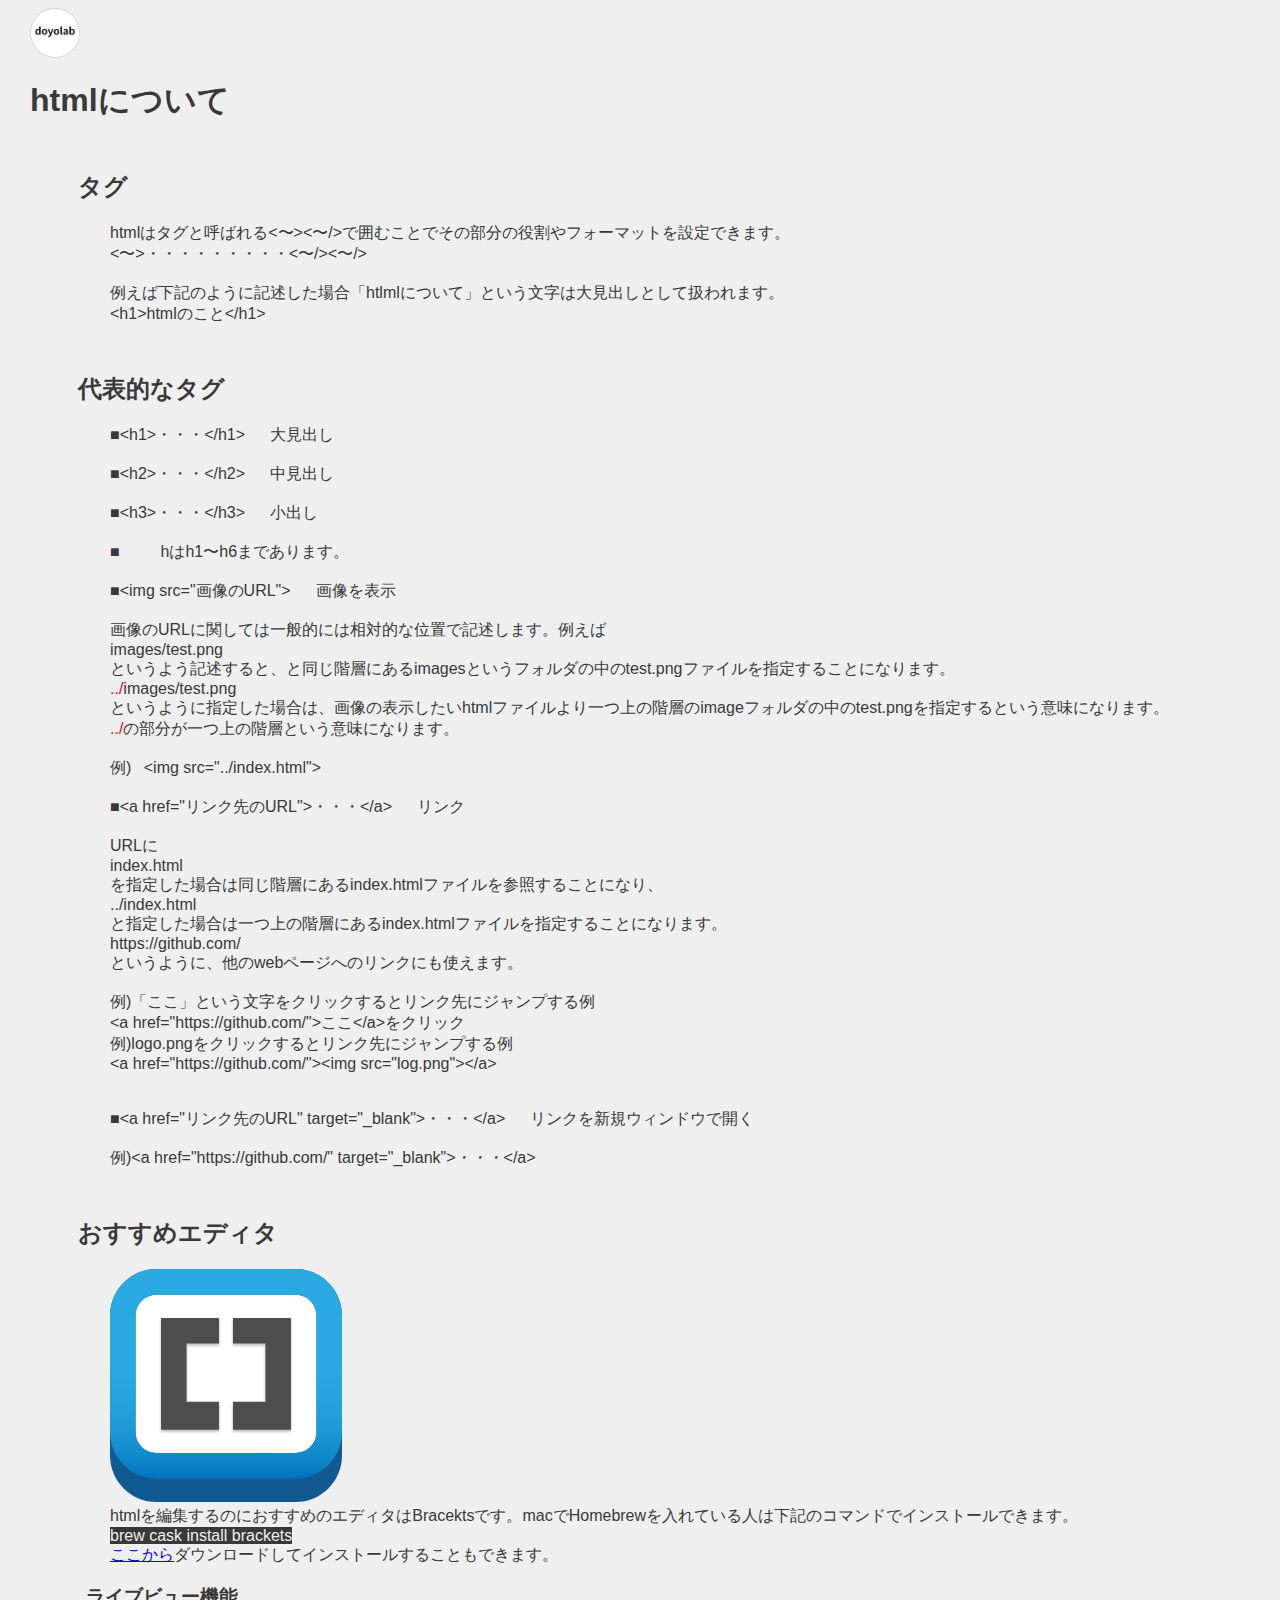
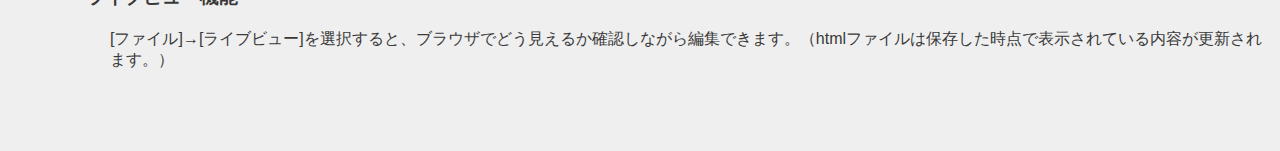
==== html.html @ 82f554cb "test" ====
<!doctype html>
<html lang="jp">
<head>
    <meta charset="utf-8">
    <meta name="viewport" content="width=device-width, initial-scale=1">
    <title>HTMLについて</title>
    
    <link rel="stylesheet" href="main.css">
</head>


<body>
    <!--ホームに帰るためのボタン-->
    <logotohome>
    <a href="index.html"><img src="images/logo.png" alt=""></a>
    </logotohome>

    <h1>htmlについて</h1>
        <h2>タグ</h2>
        <p>
            htmlはタグと呼ばれる&lt;〜&gt;&lt;〜/&gt;で囲むことでその部分の役割やフォーマットを設定できます。<br>
            &lt;〜&gt;・・・・・・・・・&lt;〜/&gt;&lt;〜/&gt;<br><br>
            例えば下記のように記述した場合「htlmlについて」という文字は大見出しとして扱われます。<br>
            &lt;h1&gt;htmlのこと&lt;/h1&gt;
        </p>
        <h2>代表的なタグ</h2>
        <p>
            
            ■&lt;h1&gt;・・・&lt;/h1&gt;  &ensp; &ensp;大見出し<br><br>
            ■&lt;h2&gt;・・・&lt;/h2&gt;  &ensp; &ensp;中見出し<br><br>
            ■&lt;h3&gt;・・・&lt;/h3&gt;  &ensp; &ensp;小出し<br><br>
            ■&ensp; &ensp;&ensp; &ensp;hはh1〜h6まであります。<br><br>
            ■&lt;img src="画像のURL"&gt;  &ensp; &ensp;画像を表示<br><br>
            画像のURLに関しては一般的には相対的な位置で記述します。例えば<br>
            images/test.png<br>
            というよう記述すると、と同じ階層にあるimagesというフォルダの中のtest.pngファイルを指定することになります。<br>
            <span style="color:red">../</span>images/test.png<br>
            というように指定した場合は、画像の表示したいhtmlファイルより一つ上の階層のimageフォルダの中のtest.pngを指定するという意味になります。<br><span style="color:red">../</span>の部分が一つ上の階層という意味になります。<br><br>
            例)&ensp; &lt;img src="../index.html"&gt;  &ensp; &ensp;
            <br><br>
            ■&lt;a href="リンク先のURL"&gt;・・・&lt;/a&gt;  &ensp; &ensp;リンク<br><br>
            URLに<br>
            index.html<br>
            を指定した場合は同じ階層にあるindex.htmlファイルを参照することになり、<br>
            ../index.html<br>
            と指定した場合は一つ上の階層にあるindex.htmlファイルを指定することになります。<br>
            https://github.com/<br>
            というように、他のwebページへのリンクにも使えます。<br><br>
            例)「ここ」という文字をクリックするとリンク先にジャンプする例<br>&lt;a href="https://github.com/"&gt;ここ&lt;/a&gt;をクリック<br>
            例)logo.pngをクリックするとリンク先にジャンプする例<br>&lt;a href="https://github.com/"&gt;&lt;img src="log.png"&gt;&lt;/a&gt;
            <br><br><br>
            ■&lt;a href="リンク先のURL"  target="_blank"&gt;・・・&lt;/a&gt;  &ensp; &ensp;リンクを新規ウィンドウで開く
            <br><br>
            例)&lt;a href="https://github.com/"  target="_blank"&gt;・・・&lt;/a&gt;
            
        </p>
        <h2>おすすめエディタ</h2>
        <p>
            <img src="images/20190611/brackets.svg" width="20%"><br>
            htmlを編集するのにおすすめのエディタはBracektsです。macでHomebrewを入れている人は下記のコマンドでインストールできます。<br>
            <span class="blackback">
                    brew cask install brackets
            </span><br>
            <a href="http://brackets.io/">ここから</a>ダウンロードしてインストールすることもできます。<br>
            
        </p>
            <h3>ライブビュー機能</h3>
            <p>
                [ファイル]→[ライブビュー]を選択すると、ブラウザでどう見えるか確認しながら編集できます。（htmlファイルは保存した時点で表示されている内容が更新されます。）
            </p>

</body>
---- main.css ----
logo img{
    display: block;
    width: 150px;
    height: 150px;
    object-fit: cover; /* 画像のトリミング */
}
logotohome img{
    display: block;
    width: 50px;
    height: 50px;
    object-fit: cover; /* 画像のトリミング */
}

/* トップページの一覧に関するスタイル----------------------------------------------*/
figure {
    display: inline-block;   /* インラインブロック化 */
    margin: 0px 3px 7px 0px; /* 外側に余白を追加(※右に3px・下に7px) */
    background-color: #efefef; 
}
figure img {
    display: block;          /* 余計な余白が出ないようにする */
    margin: 0px 0px 3px 0px; /* 下側にだけ3pxの余白を追加 */
    width: 200px;
    height: 200px;
    object-fit: cover; /* 画像のトリミング */
}
figcaption {
    width: 150px;
    height: 80px;
    font-size: 0.9em;        /* 文字サイズを90%に */
    text-align: center;      /* 中身をセンタリング */
    word-wrap: break-word;
}
/* ---------------------------------------------------------------------------*/


/* ========== common ========== */
html, body {
	font-size: 16px;
	font-family: sans-serif;
	color: #393939;
    margin-left: 15px;
    margin-bottom: 40px;
	background: #efefef;
}
h1{
    text-indent: 0em;
}
h2{
    margin-left: 2em;
    margin-top: 2em;
}
h3{
    margin-left: 3em;
}
p,div{
    margin-left: 5em;
}
span.blackback{
    text-indent: 4em;
    background: #393939;
    color: #efefef;
}
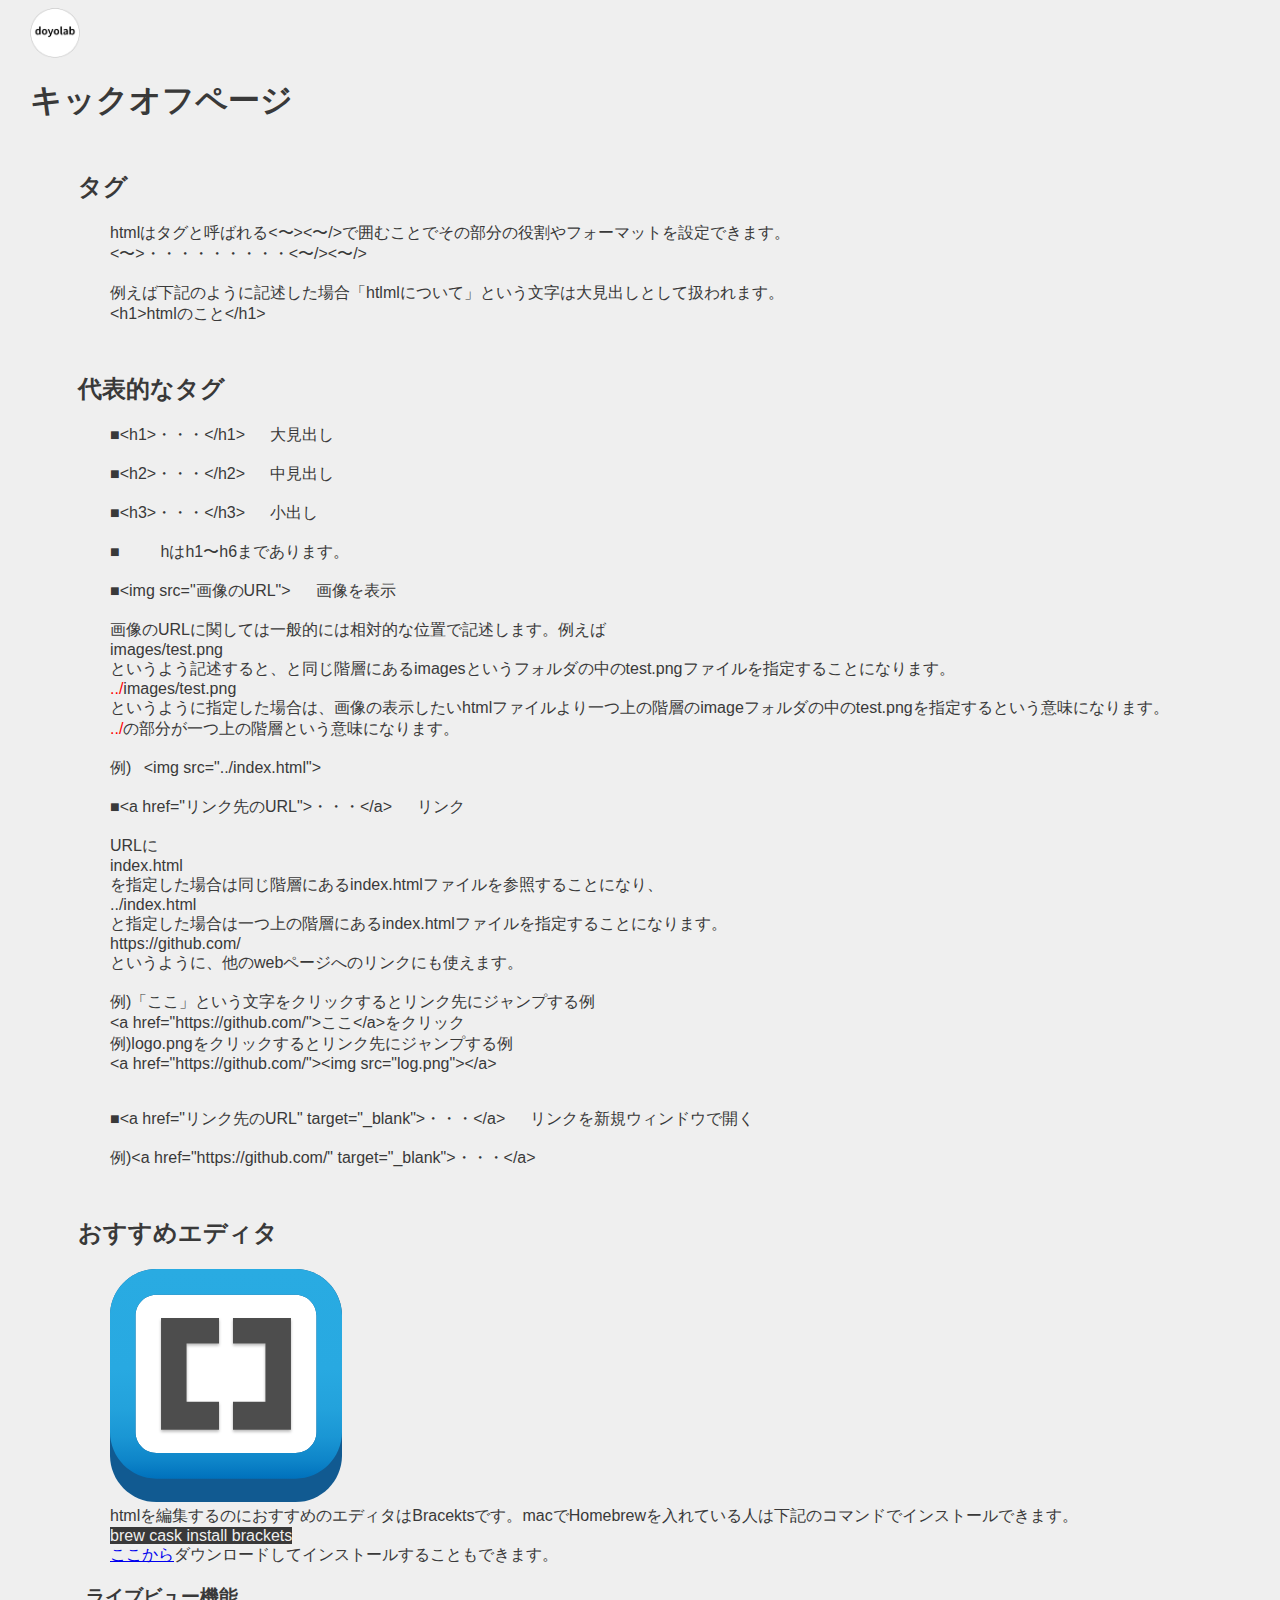
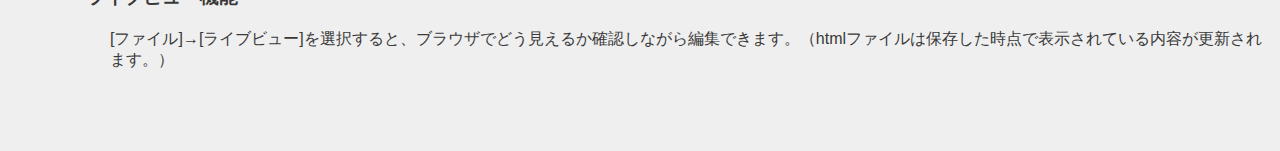
==== commit 8c0a5e45: "2020325" ====
--- a/html.html
+++ b/html.html
@@ -3,7 +3,7 @@
 <head>
     <meta charset="utf-8">
     <meta name="viewport" content="width=device-width, initial-scale=1">
-    <title>HTMLについて</title>
+    <title>キックオフページ</title>
     
     <link rel="stylesheet" href="main.css">
 </head>
@@ -15,7 +15,7 @@
     <a href="index.html"><img src="images/logo.png" alt=""></a>
     </logotohome>
 
-    <h1>htmlについて</h1>
+    <h1>キックオフページ</h1>
         <h2>タグ</h2>
         <p>
             htmlはタグと呼ばれる&lt;〜&gt;&lt;〜/&gt;で囲むことでその部分の役割やフォーマットを設定できます。<br>
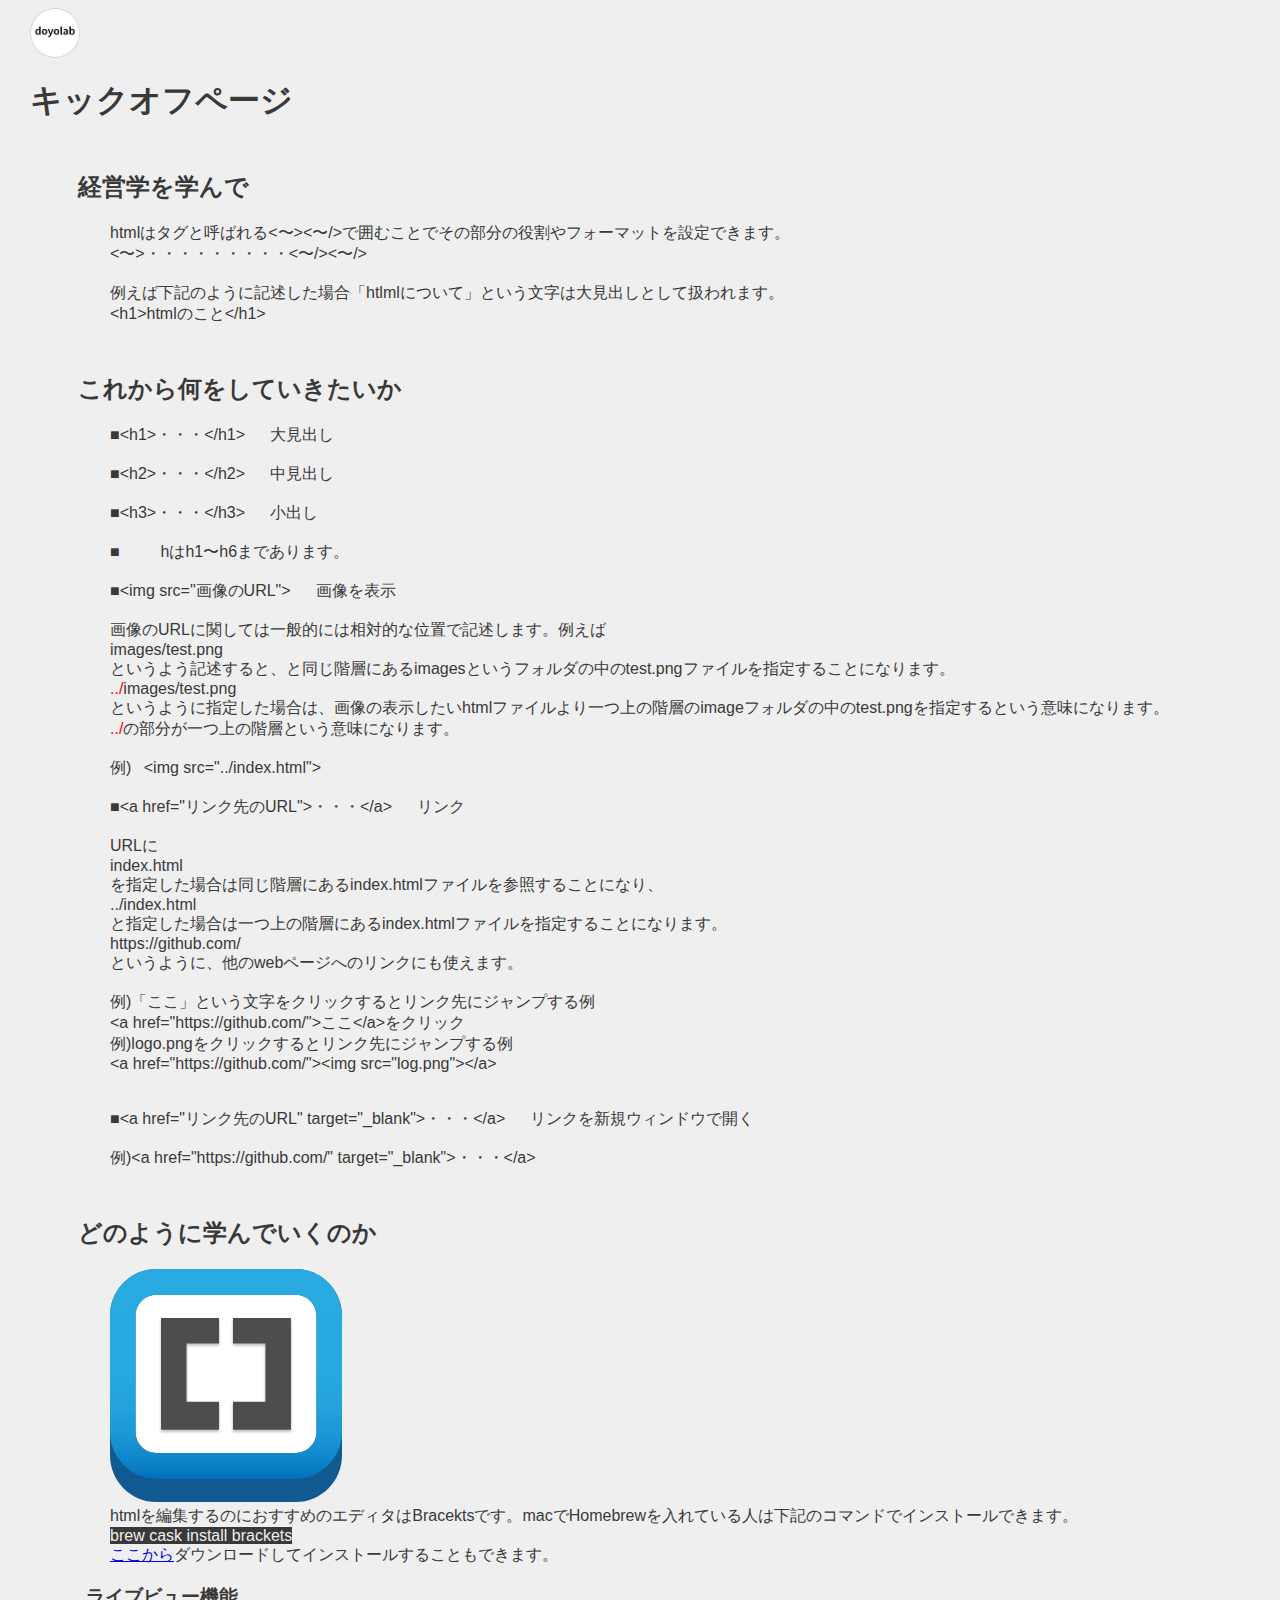
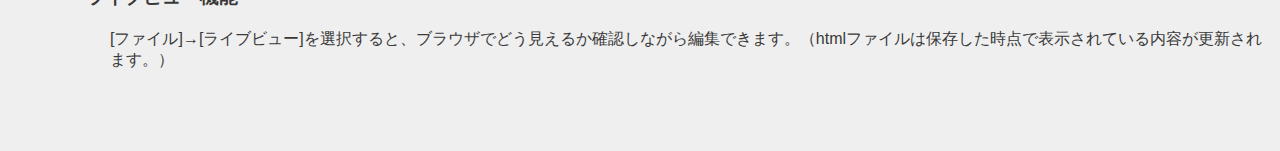
==== commit 31ae54da: "2020325" ====
--- a/html.html
+++ b/html.html
@@ -16,14 +16,14 @@
     </logotohome>
 
     <h1>キックオフページ</h1>
-        <h2>タグ</h2>
+        <h2>経営学を学んで</h2>
         <p>
             htmlはタグと呼ばれる&lt;〜&gt;&lt;〜/&gt;で囲むことでその部分の役割やフォーマットを設定できます。<br>
             &lt;〜&gt;・・・・・・・・・&lt;〜/&gt;&lt;〜/&gt;<br><br>
             例えば下記のように記述した場合「htlmlについて」という文字は大見出しとして扱われます。<br>
             &lt;h1&gt;htmlのこと&lt;/h1&gt;
         </p>
-        <h2>代表的なタグ</h2>
+        <h2>これから何をしていきたいか</h2>
         <p>
             
             ■&lt;h1&gt;・・・&lt;/h1&gt;  &ensp; &ensp;大見出し<br><br>
@@ -54,7 +54,7 @@
             例)&lt;a href="https://github.com/"  target="_blank"&gt;・・・&lt;/a&gt;
             
         </p>
-        <h2>おすすめエディタ</h2>
+        <h2>どのように学んでいくのか</h2>
         <p>
             <img src="images/20190611/brackets.svg" width="20%"><br>
             htmlを編集するのにおすすめのエディタはBracektsです。macでHomebrewを入れている人は下記のコマンドでインストールできます。<br>
